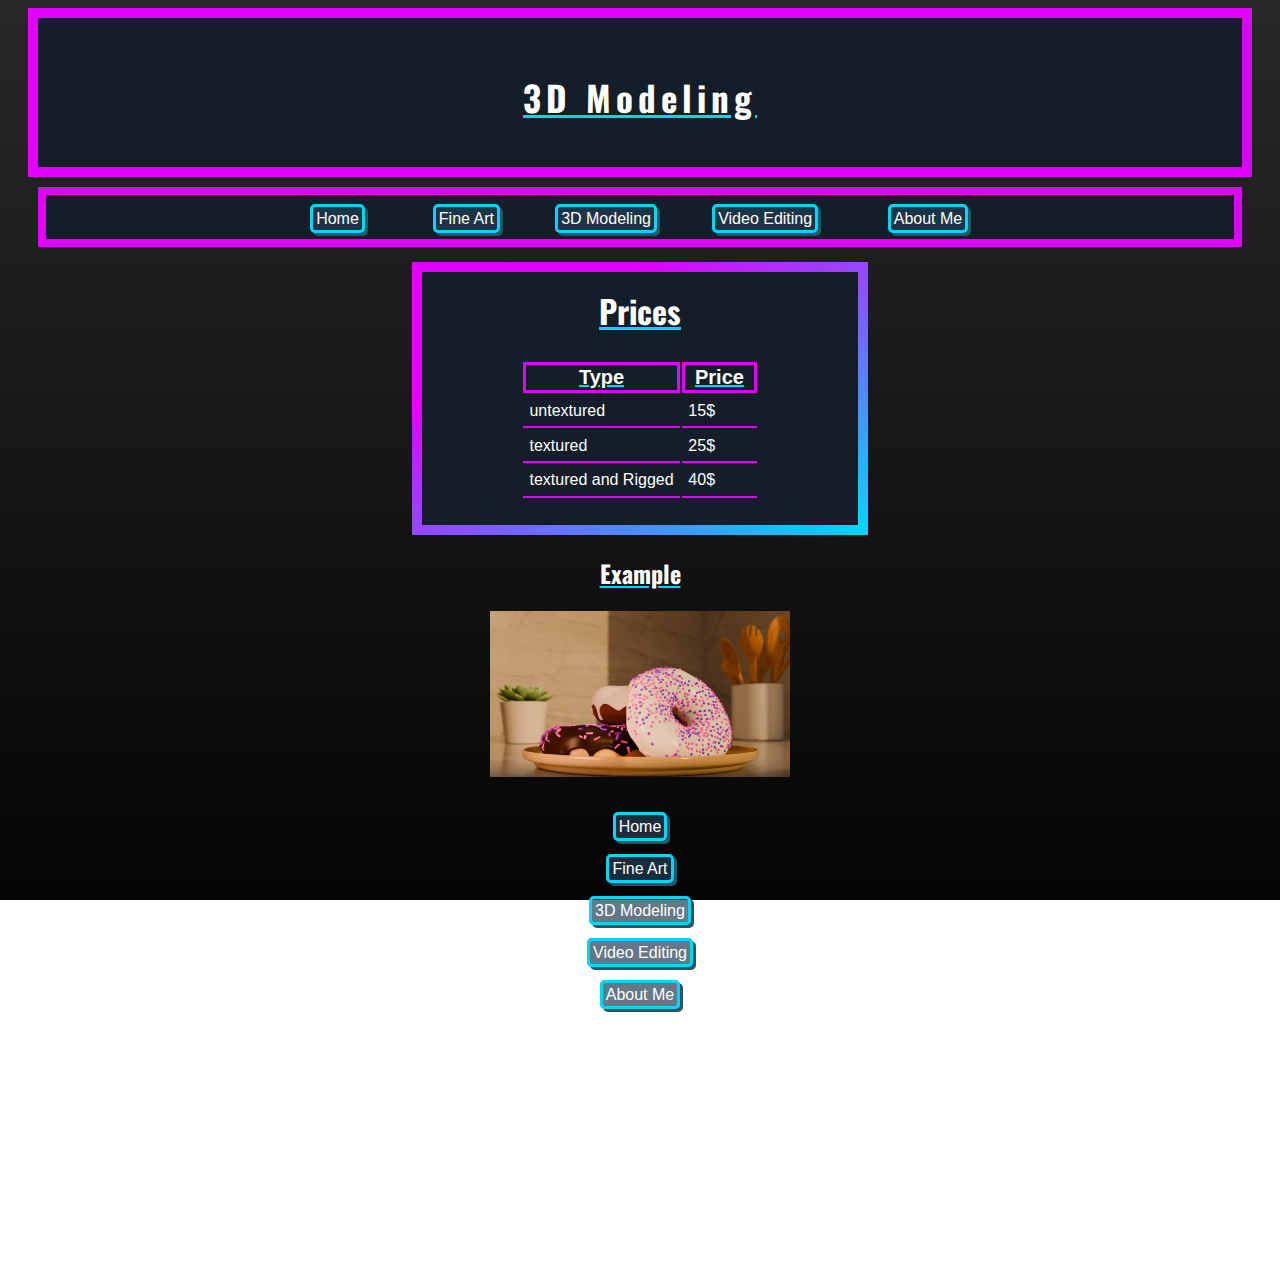
==== 3DModeling.html @ 879f08d1 "Adding Website" ====
<!DOCTYPE html>
<html lang="en">
<head>
    <meta charset="UTF-8">
    <meta name="viewport" content="width=device-width, initial-scale=1.0">
    <link rel="stylesheet" href="./style/style.css">
    <link rel="stylesheet" href="./style/coms.css">
    <link rel="preconnect" href="https://fonts.googleapis.com">
    <link rel="preconnect" href="https://fonts.gstatic.com" crossorigin>
    <link href="https://fonts.googleapis.com/css2?family=Oswald:wght@200..700&display=swap" rel="stylesheet">
    <link rel="icon" href="./images/Logo.png" type="styles/Logo.png">
    <title>3D Modeling</title>
</head>
<body>
    <header class="banner">
        <h1> 3D Modeling</h1>
    </header>
    <div>
        <nav class="links">
            <a id="link1" href="./index.html">Home</a>
            <a id="link2" href="./FineArt.html">Fine Art</a>
            <a id="link3" href="./3DModeling.html">3D Modeling</a>
            <a id="link4" href="./Editing.html">Video Editing</a>
            <a id="link5" href="./AboutMe.html">About Me</a>
        </nav>
    </div>
    <section class="section" id="prices">
        <h2>Prices</h2>
        <table>
            <tr>
                <th>Type</th>
                <th>Price</th>
            </tr>
            <tr>
                <td>untextured</td>
                <td>15$</td>
            </tr>
            <tr>
                <td>textured</td>
                <td>25$</td>
            </tr>
            <tr>
                <td>textured and Rigged</td>
                <td>40$</td>
            </tr>
        </table>
    </section>

    
<h2>Example</h2>
<img id="blender" src="./images/Blender.png" alt=" ">
   
</body>
<footer>
    <nav>
        <ul class="endLinks">
            <li><a href="./index.html">Home</a></li>&nbsp;
            <li><a href="./FineArt.html">Fine Art</a></li>&nbsp;
            <li><a href="./3DModeling.html">3D Modeling</a></li>&nbsp;
            <li><a href="./Editing.html">Video Editing</a></li>&nbsp;
            <li><a href="./AboutMe.html">About Me</a></li>
        </ul>
    </nav>
    <p>325, boul, de la Cité-des-jeunes</p>
    <p>Gatineay,QC</p>
    <p>Canada</p>
    <p>J8Y 6T3</p>
    <p>(819) 373-7723</p>
    <p><a href="2467512@cegep-heritage.qc.ca">2467512@cegep-heritage.qc.ca</a></p>
    <p>All images on this website are all drawn by me.</p>
</footer>
</html>
---- style/style.css ----
*{
    font-family:sans-serif;
    padding-inline: 10px;
}
:root{
    --background:rgb(40 40 40);
    --background2: rgb(5 5 5);
    --background-border:rgb(20, 30, 40);
    --accent1:#e100ff;
    --accent2:#00d5ff;

}
body{
    background: linear-gradient(to bottom, var(--background), var(--background2));
    background-attachment:fixed;
    color: white;

}

.banner{
    background-color:var(--background-border);
    border: 10px solid var(--accent1);
}

h2{
    font-family:"oswald", sans-serif;
    text-align: center;
    font-weight: bolder;
    text-decoration: underline var(--accent2);
}

.banner h2{
    font-size:20px;
    font-style:italic;
    text-decoration: underline var(--accent2);
    padding:0;
    letter-spacing:1.5px;
}

h1{
    font-size: 35px;
    font-family: "oswald", sans-serif;
    letter-spacing: 5px;
    text-decoration: underline var(--accent2);
    border: 60px;
    text-align: center;
}

nav a{
    list-style-type: none;
    
    border: solid var(--accent2);
    
    padding: 3px;
    border-radius: 5px;
    box-shadow: 3px 3px #215866;
    
    color: white;
    background-color:rgba(33, 61, 85, 0.699);
    text-decoration: none;
}

.links{
    text-align:center;
    font-family:"Oswald";
    border: 8px solid var(--accent1);
    
    margin-block-start:10px;
    padding:10px;
    background-color:var(--background-border);
    display:grid;
    grid-template-columns: 22vi 22vi;
    grid-template-rows: 40px 50px 40px;
    justify-content: center;
    gap:10px;
}

#link2{
    grid-column: 2;
    grid-row: 1;
}

#link3{
    grid-row: 2;
}
#link4{
    grid-column: 2;
    grid-row: 2;
}

#link5{
    grid-column: span 2;
    grid-row:3;
    margin-inline: 40px;
}

.endLinks {
   text-align:center;
   padding: 20px;
  border:none;
}

footer li{
    list-style-type:none;
    font-family:"Oswald";

}

footer a{
    text-decoration: none;
    color:white;
    
}

footer{
    text-align:center;
}

.section{
    margin:25px;
    border: 10px solid;
    border-image: linear-gradient(to bottom right, var(--accent1) 25%, var(--accent2) 100%) 1; 

    background-color: rgb(20, 30, 40);
    transition: all 1s ease-in;
}

.section h1{
    margin-inline-start: 45px;
}

.section2{
    padding:5px;

    margin:25px;
    border: 10px solid;
    border-image: linear-gradient(to bottom left,var(--accent1) 25%, var(--accent2) 100%) 1; 

    background-color: var(--background-border);

    transition: all 1s ease-in;
}
.section2 li{
    padding: 10px;
}
.section2 ul {
    list-style-type: none;
}

header img{
    width: 150px;
    padding-left:18%;
}

.section img, .section2 img{
    width:150px;
    padding-inline-start: 7vi;
}



/* End of general stuff and start of the about me stuff*/

#contact{
    list-style-type: none;
    
    border: solid var(--accent2);
    
    padding: 3px;
    border-radius: 5px;
    
    color: white;
    background-color:rgba(33, 61, 85, 0.699);
    text-decoration: none;
}

#about{
    line-height: 30px;
}

.portfolio{
    display: grid;
    grid-template-rows: 1fr 1fr 1fr 1fr;
    grid-template-columns: none;
    align-content: space-evenly;
    gap:20px;
    align-items: center;  
}
#item1 {
   width:40vi;
   margin-inline-start: 15vi;
}
#item2 {
    width:40vi;
    margin-inline-start: 15vi;

}
#item3 {
    width:40vi;
    margin-inline-start: 15vi;

}
#item4 {
    width:50vi;
    margin-inline-start: 11vi;
}

li{
    list-style-type: none;
}

#logo{
    display:flex;
    justify-content: center;
}
/*Start of media queries */
@media screen and (min-width: 768px){
header{ 
    position: relative;
    overflow: auto;
    padding-block-start: 30px;
}

a:hover{
    background-color:rgb(41, 109, 132);
    box-shadow: none;
}

header img{
    width:150px;
}
#subtitle{
    z-index:1;
}
#logo{
    position:absolute;
   inset-inline-start: 75vi;
   inset-block-end: 6%;
   z-index: 0;

   padding-inline-start:0;
}
.links{
    display:block;
   text-align: center;
}
#link1{
    margin-inline:3vi;
}
#link2{
    margin-inline: 2vi;
}

#link3{
    margin-inline: 2vi;
}
#link4{
    margin-inline: 2vi;

}

.section{
    margin-inline: 20%;
    position:relative;
    padding: 25px 0 25px 0;
    p{
        margin-inline-end: 15vi;
        font-size: 1.2em;
    }
    h2{
        font-size:2em;
        margin-block-start: -10px;
    }
    img{
        position:absolute;
        inset-inline-start: 37vi;
        inset-block-end: 6%;
        width:12vi;
        display: flex;
        padding-inline-start: 2vi;
       
    }
}

.section2{
    margin-inline:20%;
    position:relative;
    img{
        width: 15vi;
        position:absolute;
        inset-inline-start: 35vi;
        inset-block-end: 50px;
        display: flex;
        padding-inline-start: 2vi;

    }
    p{
        margin-inline-end: 40%;
        font-size: 1.2em;
    }
    h2{
        font-size:2em;
        margin-block-start: 2px;
    }
}
.section:hover{
    border: 10px solid;
    border-image:linear-gradient(to bottom right, var(--accent2) 25%, var(--accent1) 100%) 1;  
    transition: all 1s ease-in;
}

.section2:hover{
    border: 10px solid;
    border-image:linear-gradient(to bottom left,var(--accent2) 25%, var(--accent1) 100%) 1; 
    transition: all 1s ease-in;
}
.portfolio{
    
    grid-template-columns: 22vi 22vi 22vi 22vi;
    grid-template-rows: none;
    align-content: space-evenly;
}
#item1 {
    width:12vi;
    margin-inline-start: 20%;
}
 #item2 {
    width:12vi;
    margin-inline-start:0;

 }
 #item3 {
    width:12vi;
    margin-inline-start: 0;
}
 #item4 {
    width:12vi;
    margin-inline-start: 0;
 }

 #prices{
    margin-inline: 30vi;
    margin-inline-start: 30vi;
}
}
---- style/coms.css ----
h1{
    padding-block-end: 20px;
}

.logo1{
    width: 140px;
    padding-inline-start: 25vi;
}

table{
    display:flex;
    justify-content: center;
}

td{
    padding-block: .5vi;
    padding-inline: .5vi;
    border-block-end: 2px solid var(--accent1)
}

th{
    font-size:20px;
    text-decoration: underline var(--accent2) ;
    border: 3px solid var(--accent1)
}

#blender{
    display: block;
    margin-left: auto;
    margin-right: auto;
    width:300px;
}

@media screen and (min-width: 350px){

    .section{
        margin: 15px;
    }
   #blender{
    display: block;
    margin-left: auto;
    margin-right: auto;
    width:300px;
   }
}
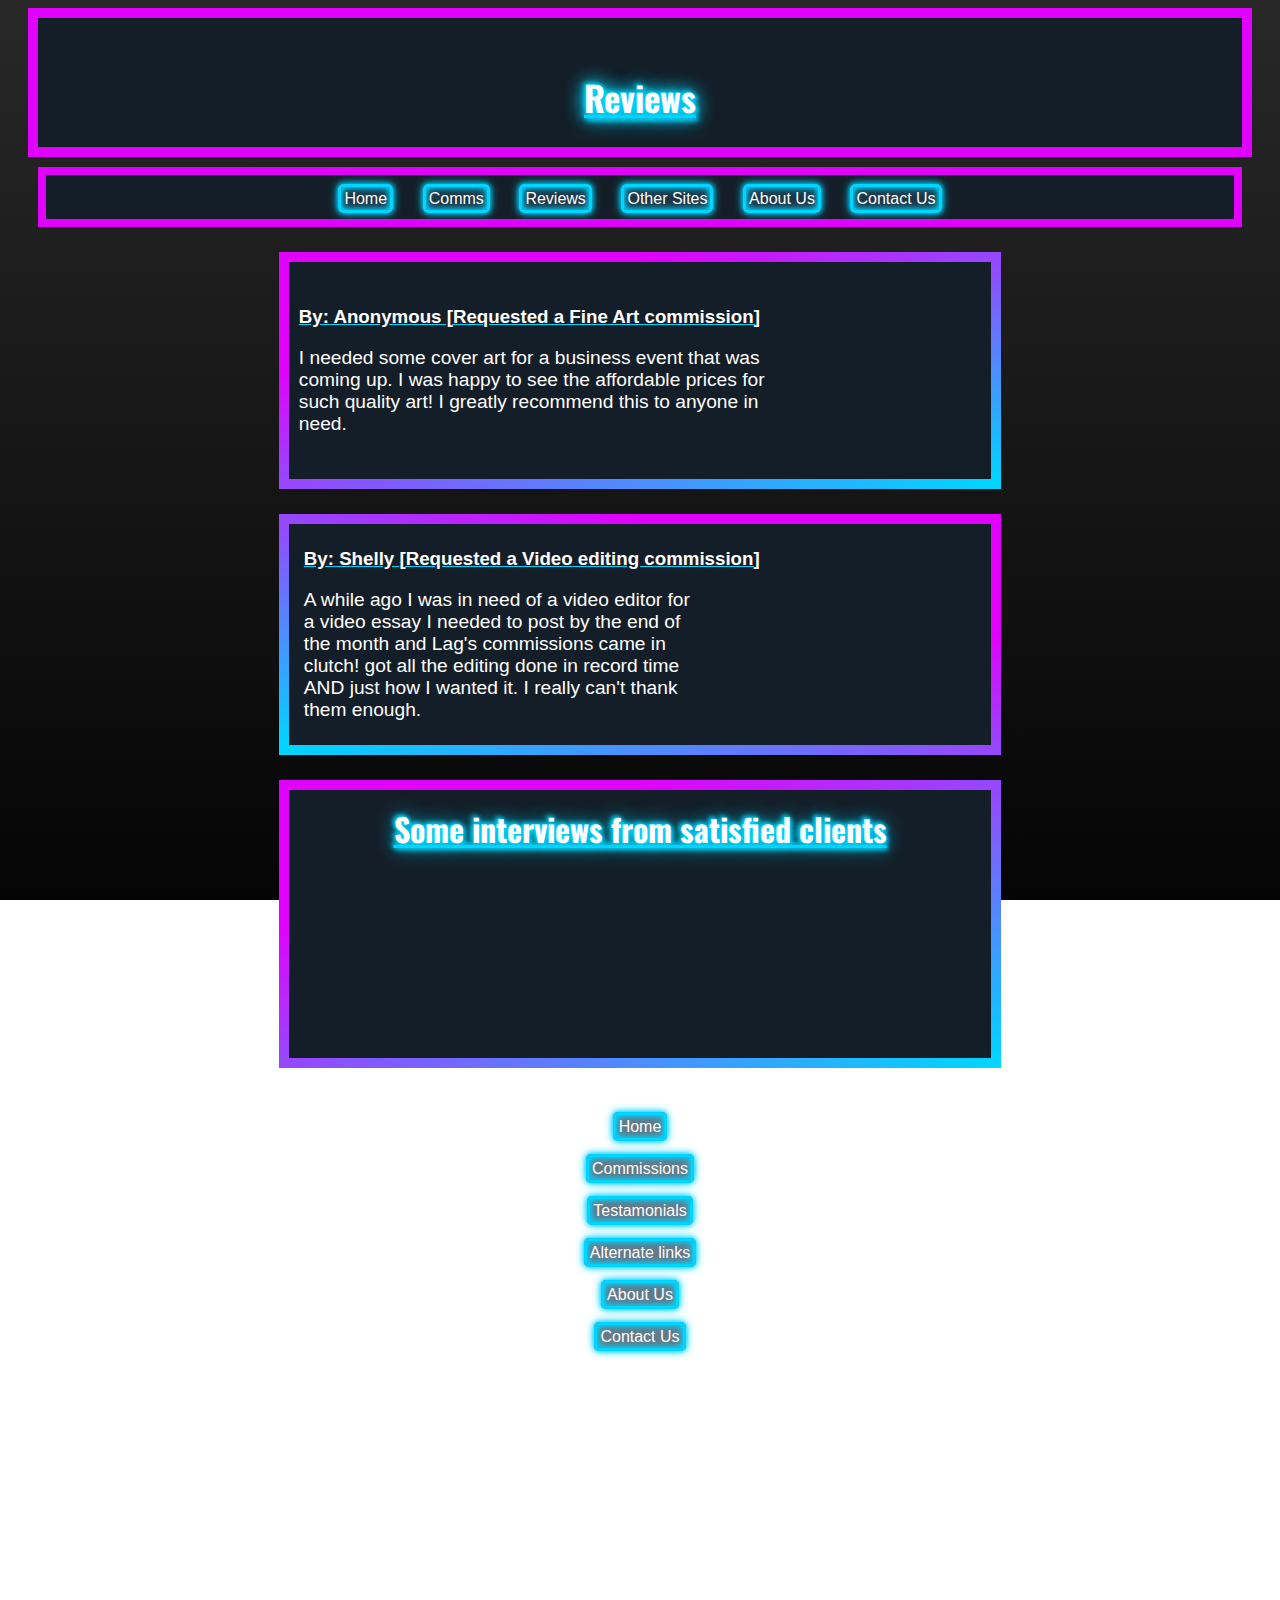
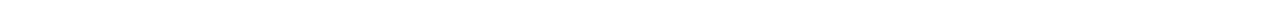
==== commit 048bad7a: "Website 3" ====
--- a/3DModeling.html
+++ b/3DModeling.html
@@ -4,7 +4,6 @@
     <meta charset="UTF-8">
     <meta name="viewport" content="width=device-width, initial-scale=1.0">
     <link rel="stylesheet" href="./style/style.css">
-    <link rel="stylesheet" href="./style/coms.css">
     <link rel="preconnect" href="https://fonts.googleapis.com">
     <link rel="preconnect" href="https://fonts.gstatic.com" crossorigin>
     <link href="https://fonts.googleapis.com/css2?family=Oswald:wght@200..700&display=swap" rel="stylesheet">
@@ -13,52 +12,44 @@
 </head>
 <body>
     <header class="banner">
-        <h1> 3D Modeling</h1>
+        <h1>Reviews</h1>
     </header>
     <div>
         <nav class="links">
             <a id="link1" href="./index.html">Home</a>
-            <a id="link2" href="./FineArt.html">Fine Art</a>
-            <a id="link3" href="./3DModeling.html">3D Modeling</a>
-            <a id="link4" href="./Editing.html">Video Editing</a>
-            <a id="link5" href="./AboutMe.html">About Me</a>
+            <a id="link2" href="./FineArt.html">Comms</a>
+            <a id="link3" href="./3DModeling.html">Reviews</a>
+            <a id="link4" href="./Editing.html">Other Sites</a>
+            <a id="link5" href="./AboutMe.html">About Us</a>
+            <a id="link6" href="./Contact.html">Contact Us</a>
+
         </nav>
     </div>
-    <section class="section" id="prices">
-        <h2>Prices</h2>
-        <table>
-            <tr>
-                <th>Type</th>
-                <th>Price</th>
-            </tr>
-            <tr>
-                <td>untextured</td>
-                <td>15$</td>
-            </tr>
-            <tr>
-                <td>textured</td>
-                <td>25$</td>
-            </tr>
-            <tr>
-                <td>textured and Rigged</td>
-                <td>40$</td>
-            </tr>
-        </table>
-    </section>
+    <main>
+        <section class="section">
+            <h3>By: Anonymous   [Requested a Fine Art commission]</h3>
+            <p>I needed some cover art for a business event that was coming up. I was happy to see the affordable prices for such quality art! I greatly recommend this to anyone in need. </p>
+        </section>
 
-    
-<h2>Example</h2>
-<img id="blender" src="./images/Blender.png" alt=" ">
-   
+        <section class="section2">
+            <h3>By: Shelly [Requested a Video editing commission]</h3>
+            <p>A while ago I was in need of a video editor for a video essay I needed to post by the end of the month and Lag's commissions came in clutch! got all the editing done in record time AND just how I wanted it. I really can't thank them enough.</p>
+        </section>
+        <section class="section">
+            <h2>Some interviews from satisfied clients</h2>
+            <iframe width="560" height="315" src="https://www.youtube.com/embed/hjiT6Sc_nKc?si=GrmcBrqfXbEq0seW" title="YouTube video player" frameborder="0" allow="accelerometer; autoplay; clipboard-write; encrypted-media; gyroscope; picture-in-picture; web-share" referrerpolicy="strict-origin-when-cross-origin" allowfullscreen></iframe>
+        </section>
+    </main>
 </body>
 <footer>
     <nav>
         <ul class="endLinks">
             <li><a href="./index.html">Home</a></li>&nbsp;
-            <li><a href="./FineArt.html">Fine Art</a></li>&nbsp;
-            <li><a href="./3DModeling.html">3D Modeling</a></li>&nbsp;
-            <li><a href="./Editing.html">Video Editing</a></li>&nbsp;
-            <li><a href="./AboutMe.html">About Me</a></li>
+            <li><a href="./FineArt.html">Commissions</a></li>&nbsp;
+            <li><a href="./3DModeling.html">Testamonials</a></li>&nbsp;
+            <li><a href="./Editing.html">Alternate links</a></li>&nbsp;
+            <li><a href="./AboutMe.html">About Us</a></li>&nbsp;
+            <li><a href="./Contact.html">Contact Us</a></li>
         </ul>
     </nav>
     <p>325, boul, de la Cité-des-jeunes</p>
@@ -68,5 +59,6 @@
     <p>(819) 373-7723</p>
     <p><a href="2467512@cegep-heritage.qc.ca">2467512@cegep-heritage.qc.ca</a></p>
     <p>All images on this website are all drawn by me.</p>
+    <ul></ul>
 </footer>
 </html>--- a/style/style.css
+++ b/style/style.css
@@ -1,6 +1,7 @@
 *{
     font-family:sans-serif;
     padding-inline: 10px;
+
 }
 :root{
     --background:rgb(40 40 40);
@@ -16,7 +17,6 @@
     color: white;
 
 }
-
 .banner{
     background-color:var(--background-border);
     border: 10px solid var(--accent1);
@@ -27,6 +27,11 @@
     text-align: center;
     font-weight: bolder;
     text-decoration: underline var(--accent2);
+    text-shadow: -2px -2px 5px var(--accent2), 0px 0px 5px var(--accent2), 0px 0px 20px var(--accent2), 2px 2px 5px var(--accent2);
+
+}
+h3{
+    text-decoration: underline var(--accent2);
 }
 
 .banner h2{
@@ -34,16 +39,16 @@
     font-style:italic;
     text-decoration: underline var(--accent2);
     padding:0;
-    letter-spacing:1.5px;
+    
 }
 
 h1{
     font-size: 35px;
     font-family: "oswald", sans-serif;
-    letter-spacing: 5px;
     text-decoration: underline var(--accent2);
     border: 60px;
     text-align: center;
+    text-shadow: -2px -2px 5px var(--accent2), 2px 2px 5px var(--accent2), 0px 0px 20px var(--accent2), 2px 2px 5px var(--accent2), 0px 0px 20px var(--accent2);
 }
 
 nav a{
@@ -53,17 +58,19 @@
     
     padding: 3px;
     border-radius: 5px;
-    box-shadow: 3px 3px #215866;
+    
     
     color: white;
     background-color:rgba(33, 61, 85, 0.699);
     text-decoration: none;
+    box-shadow: 0 0 5px var(--accent2), inset 0 0 5px var(--accent2), 0 0 10px var(--accent2), inset 0 0 10px var(--accent2);
 }
 
 .links{
     text-align:center;
     font-family:"Oswald";
     border: 8px solid var(--accent1);
+    
     
     margin-block-start:10px;
     padding:10px;
@@ -89,9 +96,12 @@
 }
 
 #link5{
-    grid-column: span 2;
+    grid-column: 1;
     grid-row:3;
-    margin-inline: 40px;
+}
+#link6{
+    grid-column: 2;
+    grid-row: 3;
 }
 
 .endLinks {
@@ -121,6 +131,7 @@
     border: 10px solid;
     border-image: linear-gradient(to bottom right, var(--accent1) 25%, var(--accent2) 100%) 1; 
 
+
     background-color: rgb(20, 30, 40);
     transition: all 1s ease-in;
 }
@@ -149,17 +160,23 @@
 
 header img{
     width: 150px;
-    padding-left:18%;
-}
-
-.section img, .section2 img{
-    width:150px;
-    padding-inline-start: 7vi;
-}
-
-
-
-/* End of general stuff and start of the about me stuff*/
+    margin: auto;
+}
+img{
+
+width:150px;
+margin:auto;
+
+}
+
+iframe{
+    width: 150px;
+    height:300px;
+    
+    margin-inline: 5vi;
+}
+
+/* End of general stuff and start of the about us stuff*/
 
 #contact{
     list-style-type: none;
@@ -213,6 +230,24 @@
     display:flex;
     justify-content: center;
 }
+
+.staff{
+    display: grid;
+    grid-template-rows: repeat(8 1fr);
+    gap: 20px;
+
+}
+.staff img{
+   margin: auto;
+   padding-inline: 0;
+   border: 5px solid var(--accent2);
+}
+.staff p{
+    border: 3px solid var(--accent2);
+    margin-inline: 20px;
+
+}
+
 /*Start of media queries */
 @media screen and (min-width: 768px){
 header{ 
@@ -224,10 +259,12 @@
 a:hover{
     background-color:rgb(41, 109, 132);
     box-shadow: none;
+    text-shadow: -2px -2px 5px var(--accent2), 0px 0px 5px var(--accent2), 0px 0px 20px var(--accent2), 2px 2px 5px var(--accent2);
+
 }
 
 header img{
-    width:150px;
+    width:10vi;
 }
 #subtitle{
     z-index:1;
@@ -237,7 +274,7 @@
    inset-inline-start: 75vi;
    inset-block-end: 6%;
    z-index: 0;
-
+    float: inline-end;
    padding-inline-start:0;
 }
 .links{
@@ -245,18 +282,24 @@
    text-align: center;
 }
 #link1{
-    margin-inline:3vi;
+    margin-inline:1vi;
 }
 #link2{
-    margin-inline: 2vi;
+    margin-inline: 1vi;
 }
 
 #link3{
-    margin-inline: 2vi;
+    margin-inline: 1vi;
 }
 #link4{
-    margin-inline: 2vi;
-
+    margin-inline: 1vi;
+
+}
+#link5{
+    margin-inline: 1vi;
+}
+#link6{
+    margin-inline: 1vi;
 }
 
 .section{
@@ -271,29 +314,13 @@
         font-size:2em;
         margin-block-start: -10px;
     }
-    img{
-        position:absolute;
-        inset-inline-start: 37vi;
-        inset-block-end: 6%;
-        width:12vi;
-        display: flex;
-        padding-inline-start: 2vi;
-       
-    }
 }
 
 .section2{
     margin-inline:20%;
     position:relative;
-    img{
-        width: 15vi;
-        position:absolute;
-        inset-inline-start: 35vi;
-        inset-block-end: 50px;
-        display: flex;
-        padding-inline-start: 2vi;
-
-    }
+    
+    
     p{
         margin-inline-end: 40%;
         font-size: 1.2em;
@@ -314,6 +341,29 @@
     border-image:linear-gradient(to bottom left,var(--accent2) 25%, var(--accent1) 100%) 1; 
     transition: all 1s ease-in;
 }
+iframe{
+    width: 300px;
+    height:150px;
+    margin-inline: 8vi;
+}
+/*The about me media query stuff*/
+
+.staff{
+    grid-template-columns: 200px 1fr;
+    grid-template-rows: repeat(4 150px);
+}
+.staff h2{
+    grid-column: span 2;
+}
+
+.staff img{
+    grid-column: 1;
+    margin: auto;
+}
+.staff p{
+    margin: auto;
+    margin-inline: 20px;
+}
 .portfolio{
     
     grid-template-columns: 22vi 22vi 22vi 22vi;
@@ -334,12 +384,8 @@
     margin-inline-start: 0;
 }
  #item4 {
-    width:12vi;
+    width:15vi;
     margin-inline-start: 0;
  }
 
- #prices{
-    margin-inline: 30vi;
-    margin-inline-start: 30vi;
-}
 }